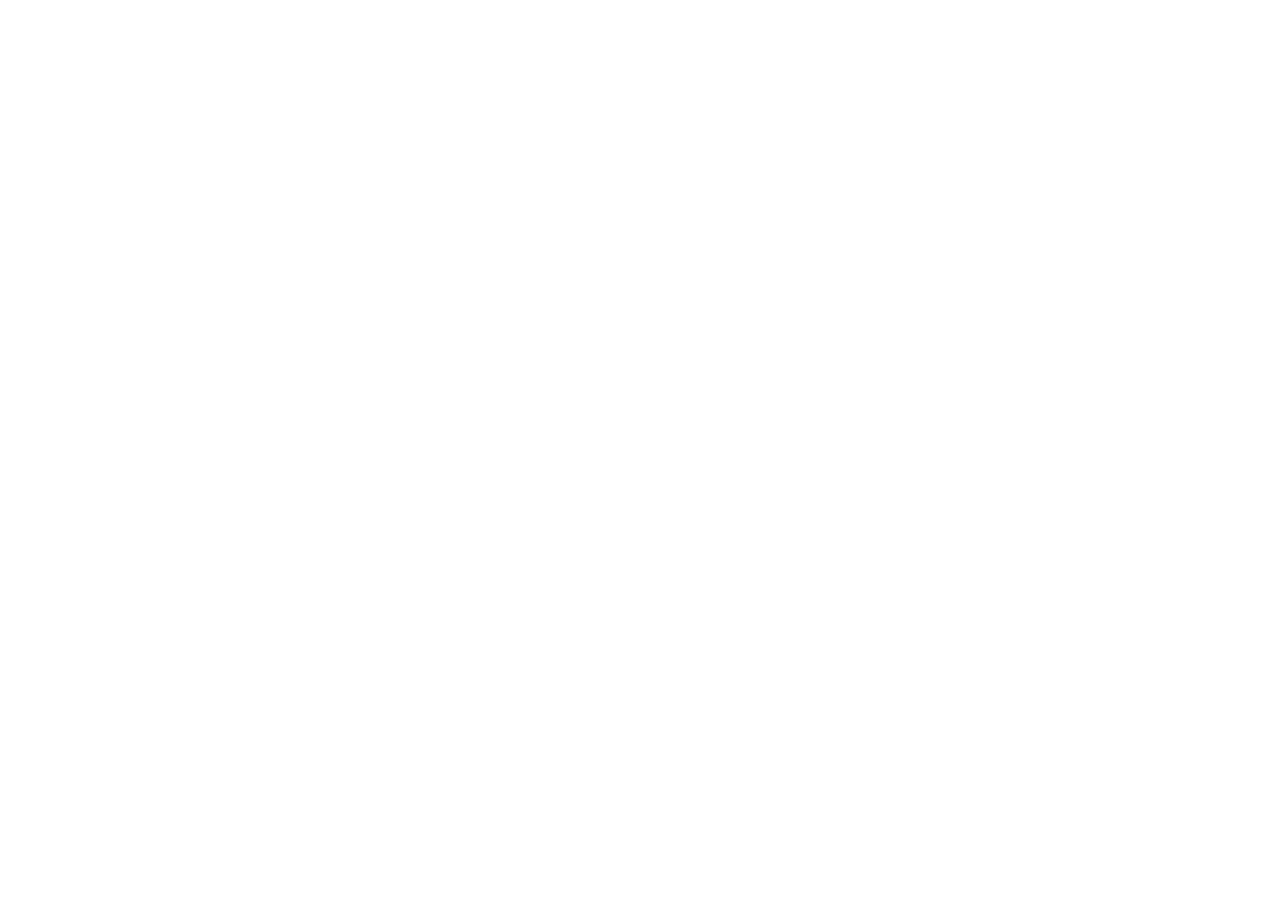
==== index.html @ 0cf66233 "index created" ====
<!DOCTYPE html>
<html lang="en">
<head>
    <meta charset="UTF-8">
    <meta name="viewport" content="width=device-width, initial-scale=1.0">
    <title>Document</title>
</head>
<body>
    
</body>
</html>
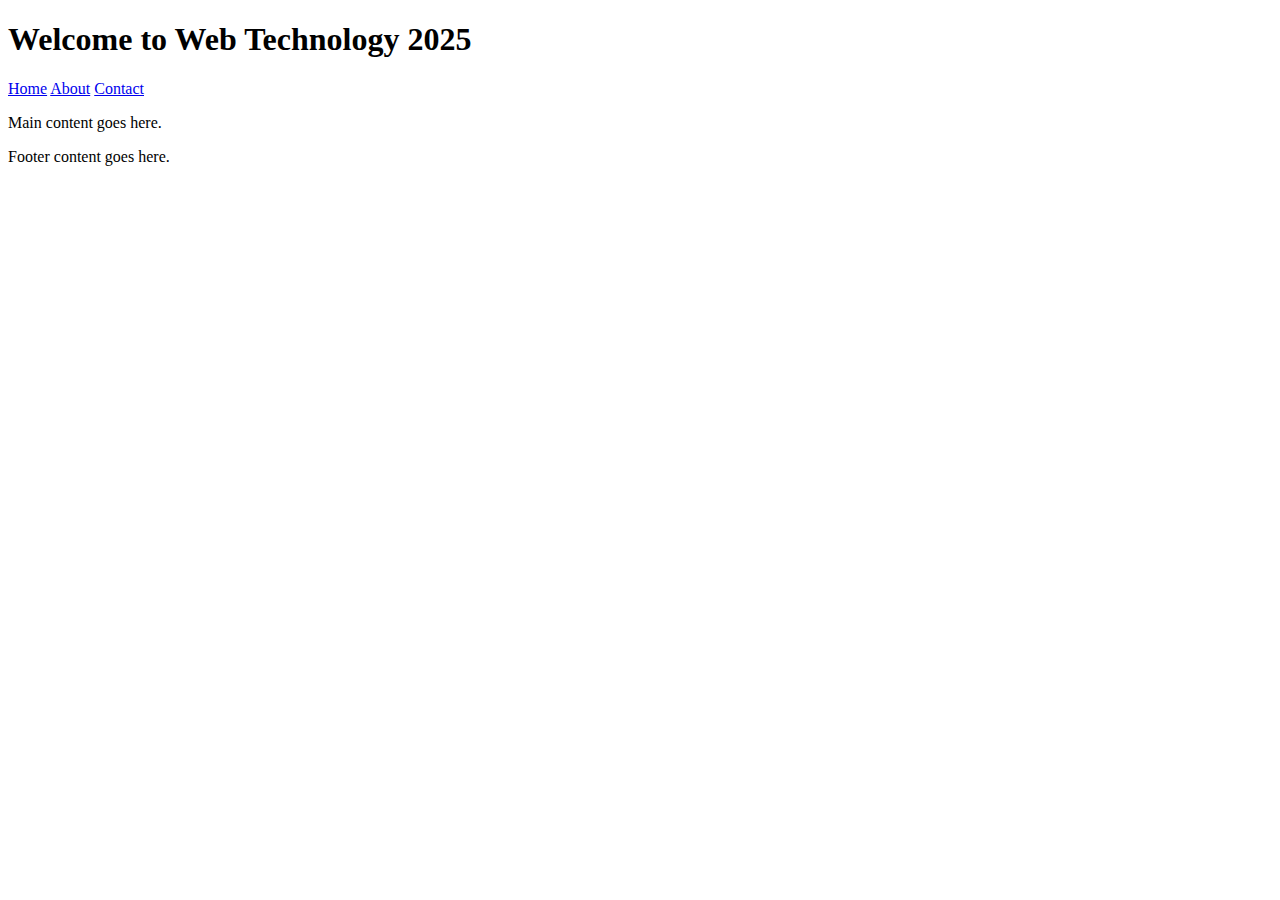
==== commit e039e4d0: "Added js file" ====
--- a/index.html
+++ b/index.html
@@ -3,9 +3,24 @@
 <head>
     <meta charset="UTF-8">
     <meta name="viewport" content="width=device-width, initial-scale=1.0">
-    <title>Document</title>
+    <title>Web Technology 2025</title>
+    <link rel="stylesheet" href="style.css">
 </head>
 <body>
-    
+    <header>
+        <h1>Welcome to Web Technology 2025</h1>
+    </header>
+    <nav>
+        <a href="#home">Home</a>
+        <a href="#about">About</a>
+        <a href="#contact">Contact</a>
+    </nav>
+    <main>
+        <p>Main content goes here.</p>
+    </main>
+    <footer>
+        <p>Footer content goes here.</p>
+    </footer>
+    <script src="script.js"></script>
 </body>
 </html>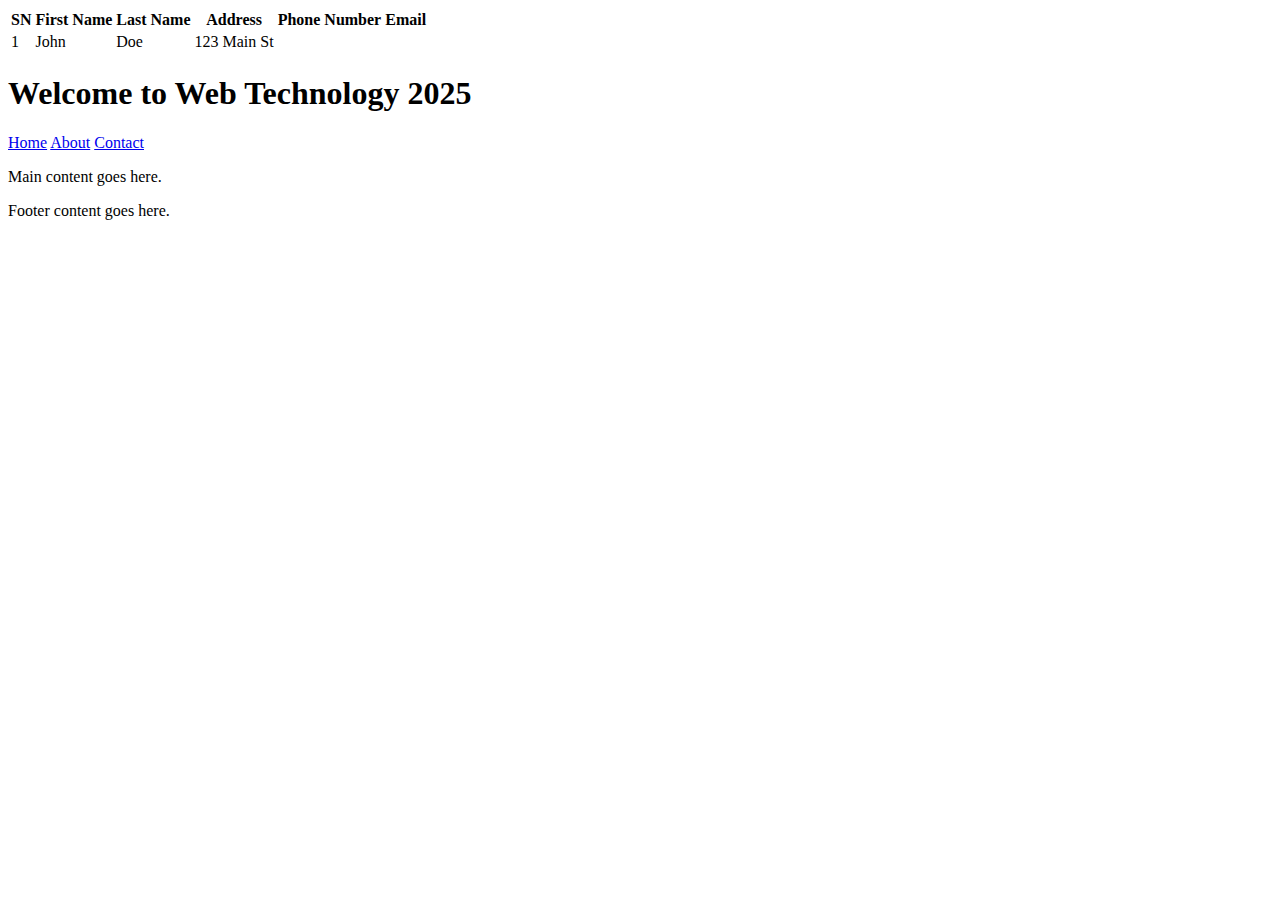
==== commit e3a34ea9: "Modified index.html" ====
--- a/index.html
+++ b/index.html
@@ -7,6 +7,23 @@
     <link rel="stylesheet" href="style.css">
 </head>
 <body>
+    <table> 
+<tr>
+<th>SN</th>
+<th>First Name</th>
+<th>Last Name</th>
+<th>Address</th>
+<th>Phone Number</th>
+<th>Email</th>  
+</tr>
+<tr>
+<td>1</td>
+<td>John</td>
+<td>Doe</td>
+<td>123 Main St</td>      
+</tr>
+
+    </table>
     <header>
         <h1>Welcome to Web Technology 2025</h1>
     </header>
